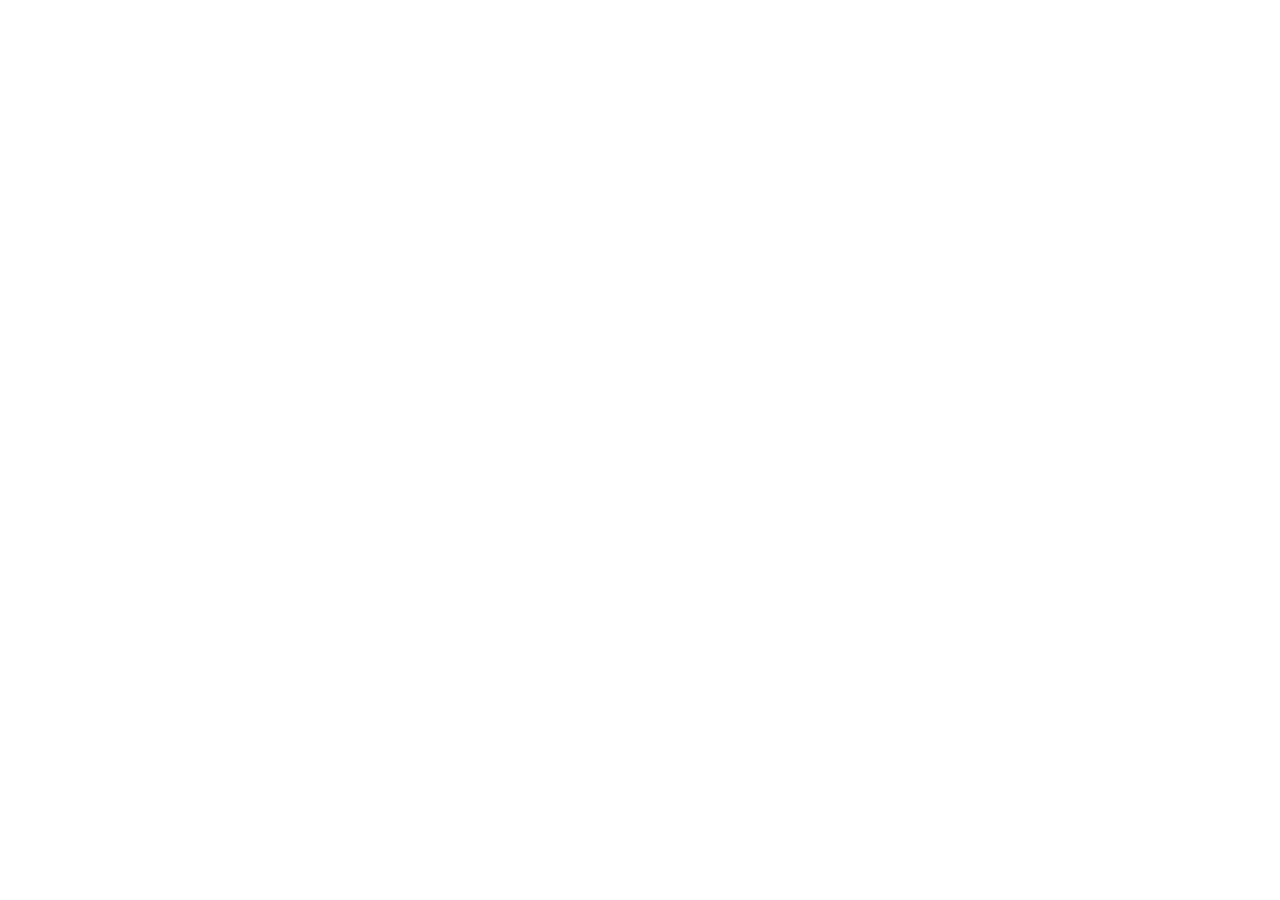
==== 6.1/index.html @ a1b6f77e "erstmal 1.6 kopiert" ====
<!DOCTYPE html>
<html>
    <head>
        <script type="text/javascript">
            // Benutzer nach seinem Namen fragen
            let name = prompt('Wie heissen Sie?');
            console.log(name);

            let date = new Date();
            let currentHours = date.getHours();

            console.log(currentHours);
            if(currentHours >=5 && currentHours <= 12) {
                alert('Guten Morgen '+ name);
            } else if (currentHours <= 19){
                alert('Guten Tag '+ name);
            } else if (currentHours <= 22){
                alert('Guten Abend '+ name);
            } else {
                alert('Gute Nacht '+ name);
            }


        </script>


    </head>
    <body>

    </body>
</html>
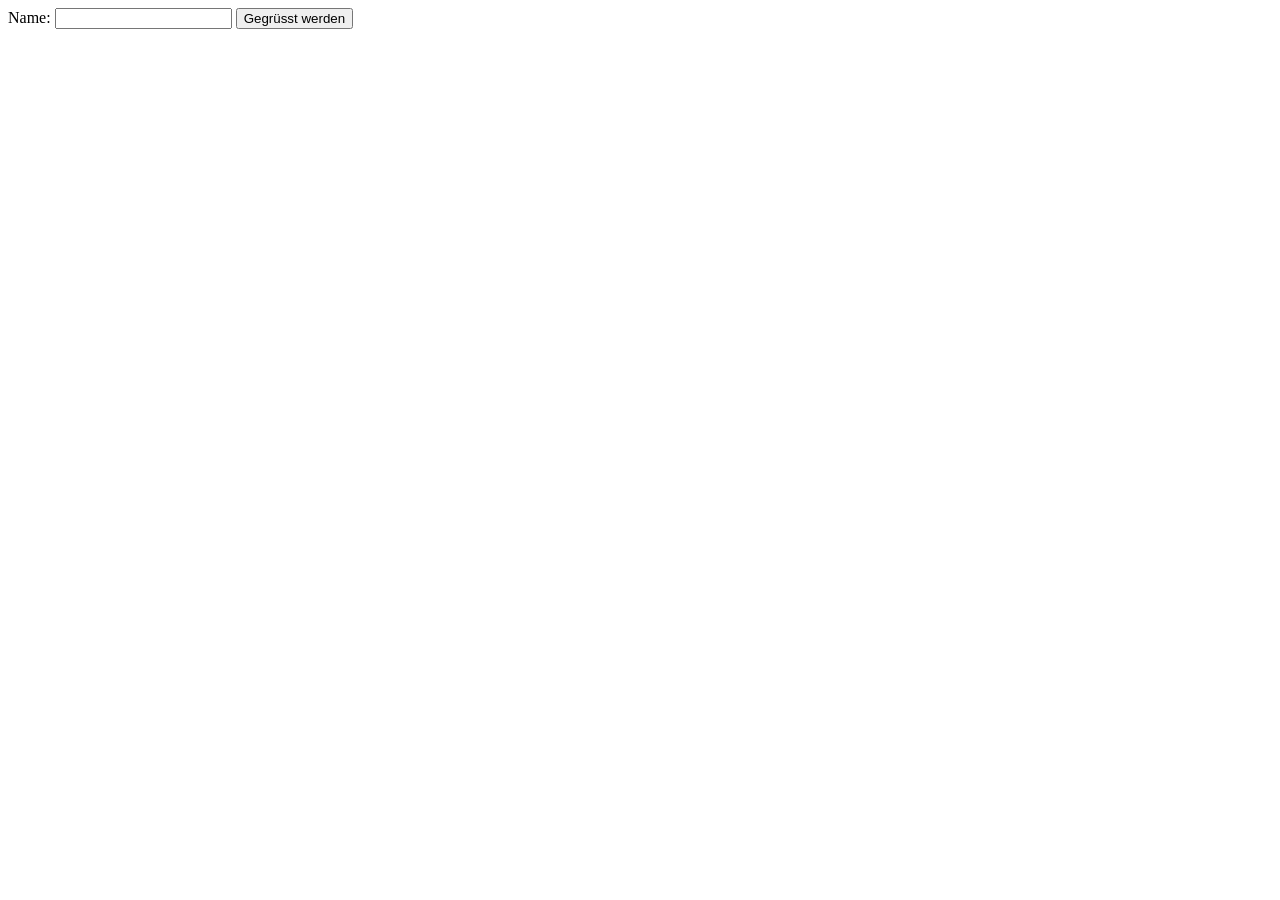
==== commit 0e9d41e3: "uuund fertig" ====
--- a/6.1/index.html
+++ b/6.1/index.html
@@ -1,7 +1,20 @@
 <!DOCTYPE html>
 <html>
     <head>
-        <script type="text/javascript">
+        <meta charset="utf-8">
+        <title>6.1</title>
+        <script src="script.js" defer></script>
+    </head>
+    <body>
+        <form>
+            <label for="name">Name:</label>
+            <input type="text" id="name" name="name">
+            <button id="grussbtn">Gegrüsst werden</button>
+        </form>
+    </body>
+</html>
+
+        <!-- <script type="text/javascript">
             // Benutzer nach seinem Namen fragen
             let name = prompt('Wie heissen Sie?');
             console.log(name);
@@ -21,11 +34,4 @@
             }
 
 
-        </script>
-
-
-    </head>
-    <body>
-
-    </body>
-</html>+        </script> -->
